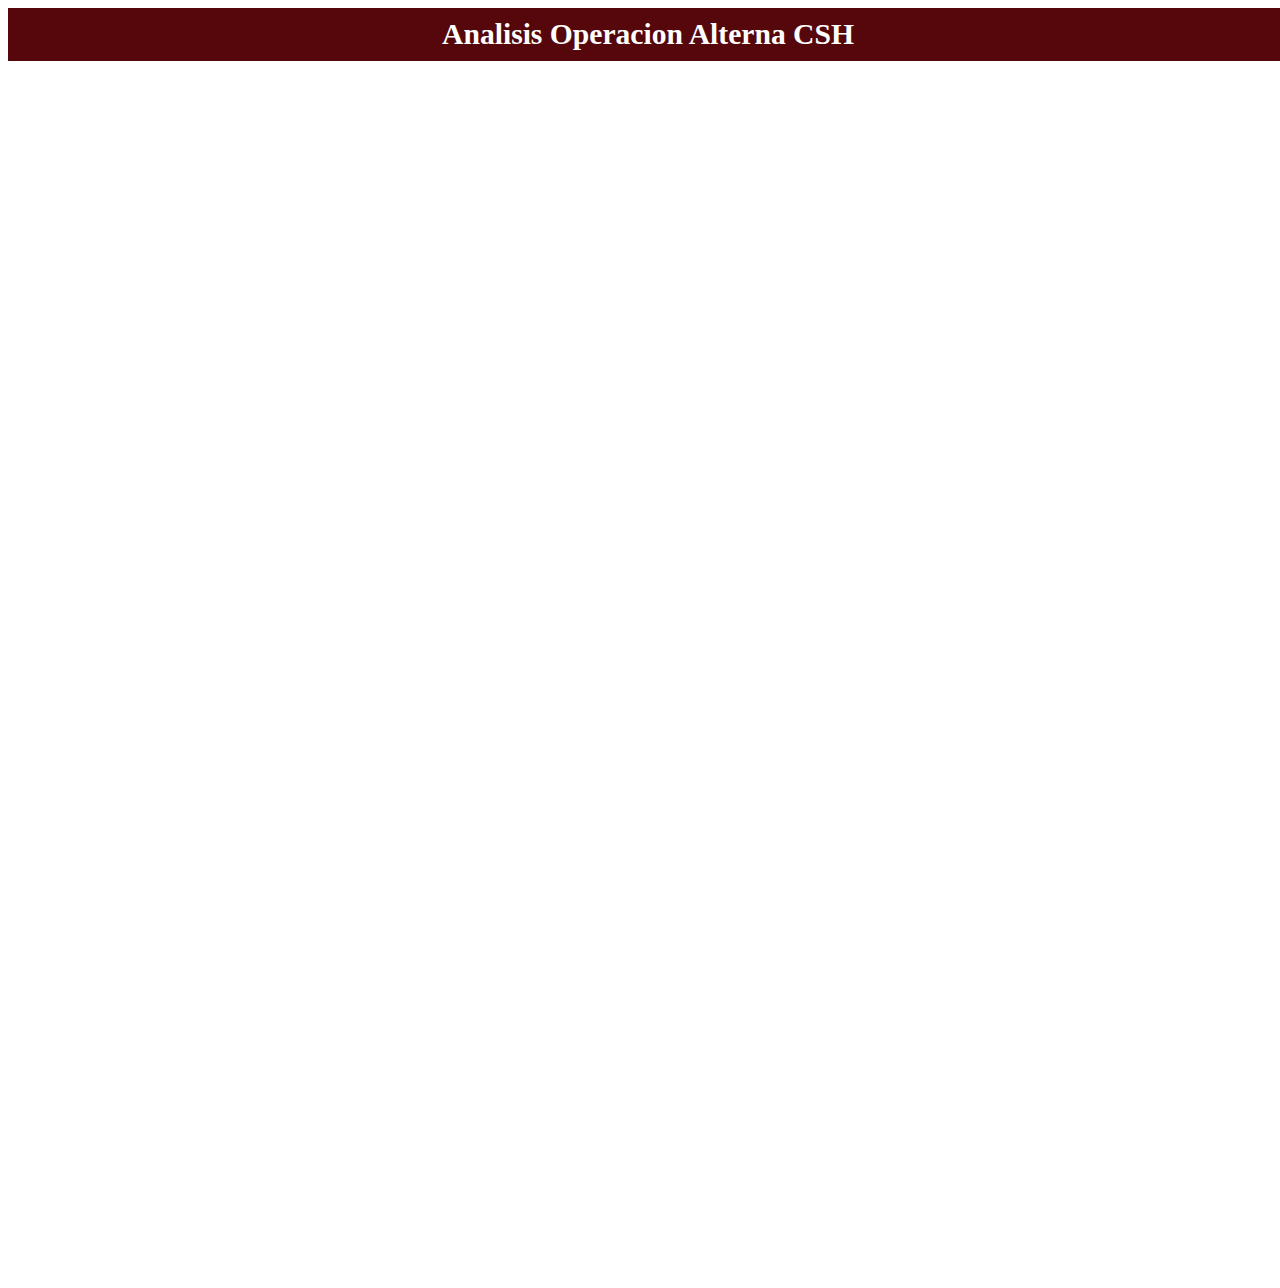
==== index.html @ c8c720f7 "Update index.html" ====
<!DOCTYPE html>
<html>
<head>
<meta name="viewport" content="width=device-width, initial-scale=1">
<style>
.container {
  position: relative;
  width: 100%;
  overflow: hidden;
  padding-top: 100%; /* 1:1 Aspect Ratio */
}

.responsive-iframe {
  position: absolute;
  top: 0;
  left: 0;
  bottom: 0;
  right: 0;
  width: 100%;
  height: 100%;
  border: none;
}

@media only screen   
and (max-width : 1024px) { 
 
	#capa1{ position:absolute; z-index:1;
		width: 100%;
		padding: 2px 0;
		text-align: center;
		background-color: #56070C;
		left: 55px;
		font-size: 70%;
		color: #FFFFFF;
	}
}

#capa1 { position:absolute; z-index:1;
  width: 100%;
  padding: 10px 0;
  text-align: center;
  background-color: #56070C;
  color: #FFFFFF; 
  font-size: 185%;
 }
 
#capa2 { position:absolute; z-index:0; }

</style>
</head>
<body>

<div id="capa1">
	<strong>Analisis Operacion Alterna CSH</strong>
</div>

<div id="capa2" class="container"> 
  <iframe class="responsive-iframe" src="https://app.svetlananalytics.com/app/project/dfdc43d9-d7e6-46a0-9a12-8ba44a21326a/shared_dashboard/export_SvetlanrossAnalytics_ol7XnH6h.html#/SHARED_DASHBOARD#co=project&cid=dfdc43d9-d7e6-46a0-9a12-8ba44a21326a&psid=export_SvetlanrossAnalytics_ol7XnH6h.html&keyid=undefined&data=eyJyIjp7ImEiOnsiYWN0aXZlUGFnZUlkQ2hhbmdlZE1zIjoiMTY3NTM3OTg4MDM1MiJ9LCJpIjoiU0hBUkVEX0RBU0hCT0FSRCIsInMiOltdfX0="></iframe>
</div>

</body>
</html>
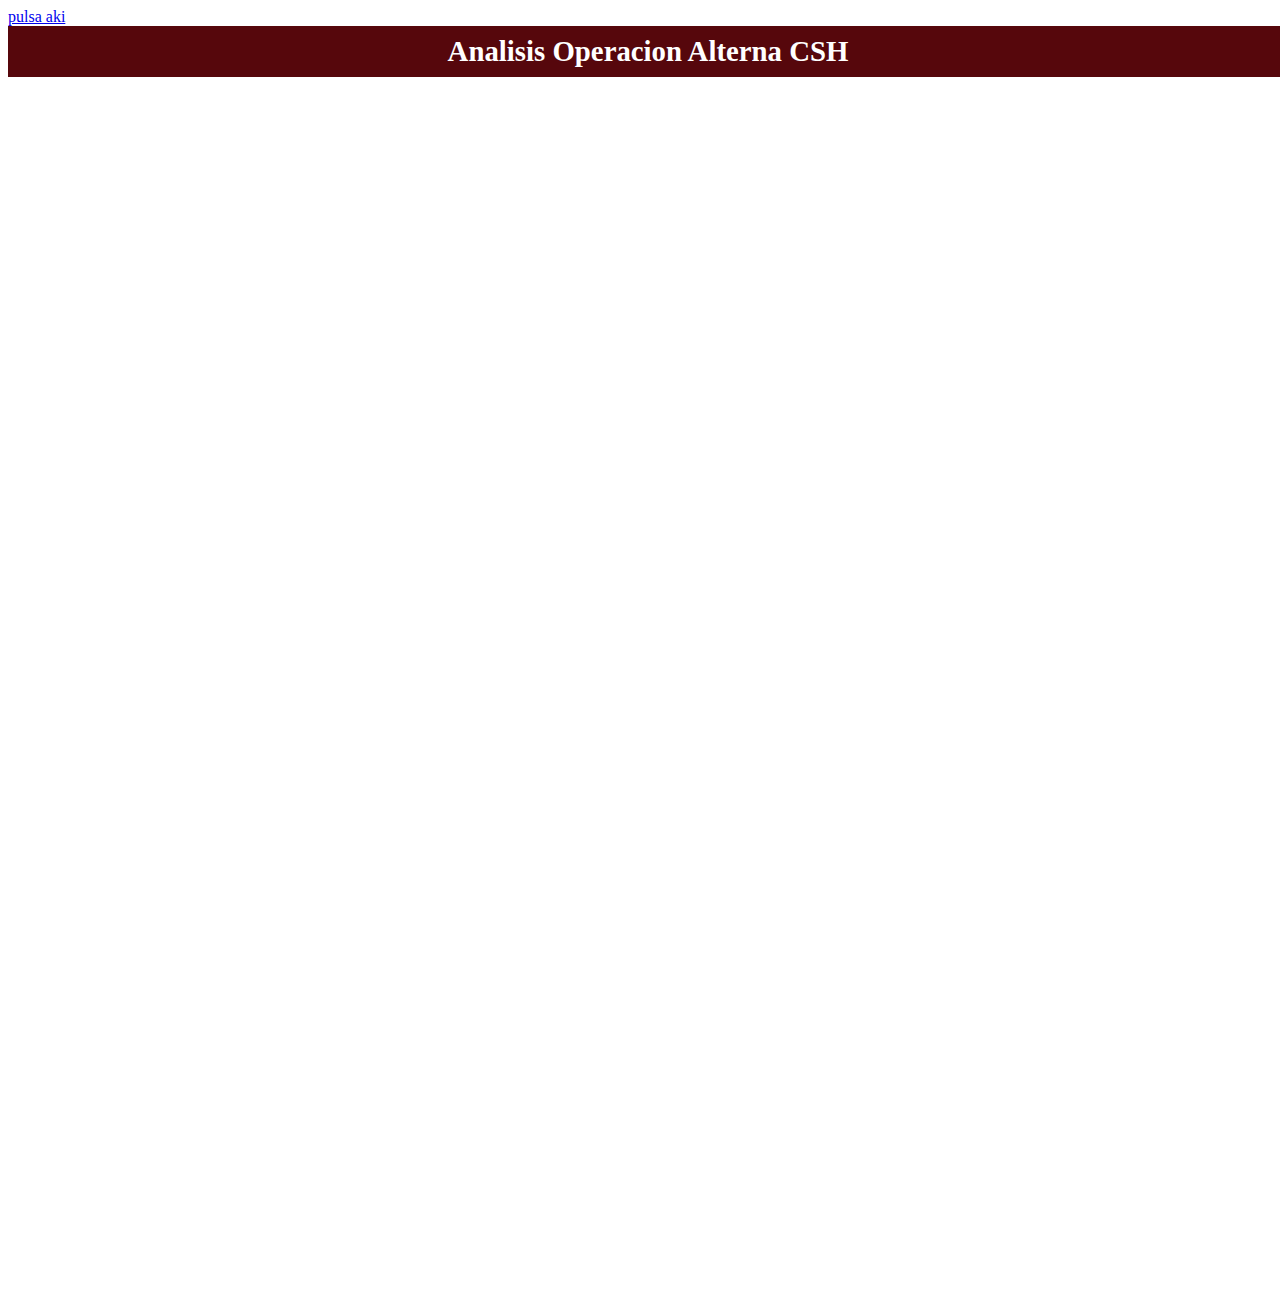
==== commit edfcd875: "Update index.html" ====
--- a/index.html
+++ b/index.html
@@ -1,8 +1,38 @@
 <!DOCTYPE html>
 <html>
 <head>
-<meta name="viewport" content="width=device-width, initial-scale=1">
+<script  type='text/javascript'>
+function vinculo(){
+	window.open('http://www.google.com.mx','640x480','toolbar=no,status=no,scrollbars=no,location=no,menubar=no,directories=no,width=640,height=480');
+}
+	
+document.addEventListener("contextmenu", function(event){
+        event.preventDefault();
+    }, false);
+
+document.addEventListener("copy", function(event){
+    // Change the copied text if you want
+    event.clipboardData.setData("text/plain", "No se permite copiar en esta página web");
+    
+    // Prevent the default copy action
+    event.preventDefault();
+}, false);
+	
+
+</script>
+<!--<meta name="viewport" content="width=device-width, initial-scale=1">-->
+<meta name="viewport" content="user-scalable=no, initial-scale=1, maximum-scale=1, minimum-scale=1, width=device-width, height=device-height, target-densitydpi=device-dpi" />
 <style>
+*{
+  user-select: none;
+}
+*::selection {
+  background: none;
+}
+*::-moz-selection {
+  background: none;
+}
+	
 .container {
   position: relative;
   width: 100%;
@@ -26,7 +56,7 @@
  
 	#capa1{ position:absolute; z-index:1;
 		width: 100%;
-		padding: 2px 0;
+		padding: 9px 0;
 		text-align: center;
 		background-color: #56070C;
 		left: 55px;
@@ -37,11 +67,11 @@
 
 #capa1 { position:absolute; z-index:1;
   width: 100%;
-  padding: 10px 0;
+  padding: 9px 0;
   text-align: center;
   background-color: #56070C;
   color: #FFFFFF; 
-  font-size: 185%;
+  font-size: 180%;
  }
  
 #capa2 { position:absolute; z-index:0; }
@@ -50,6 +80,8 @@
 </head>
 <body>
 
+	
+<a href="#" onClick="javascript:vinculo();">pulsa aki</a>
 <div id="capa1">
 	<strong>Analisis Operacion Alterna CSH</strong>
 </div>
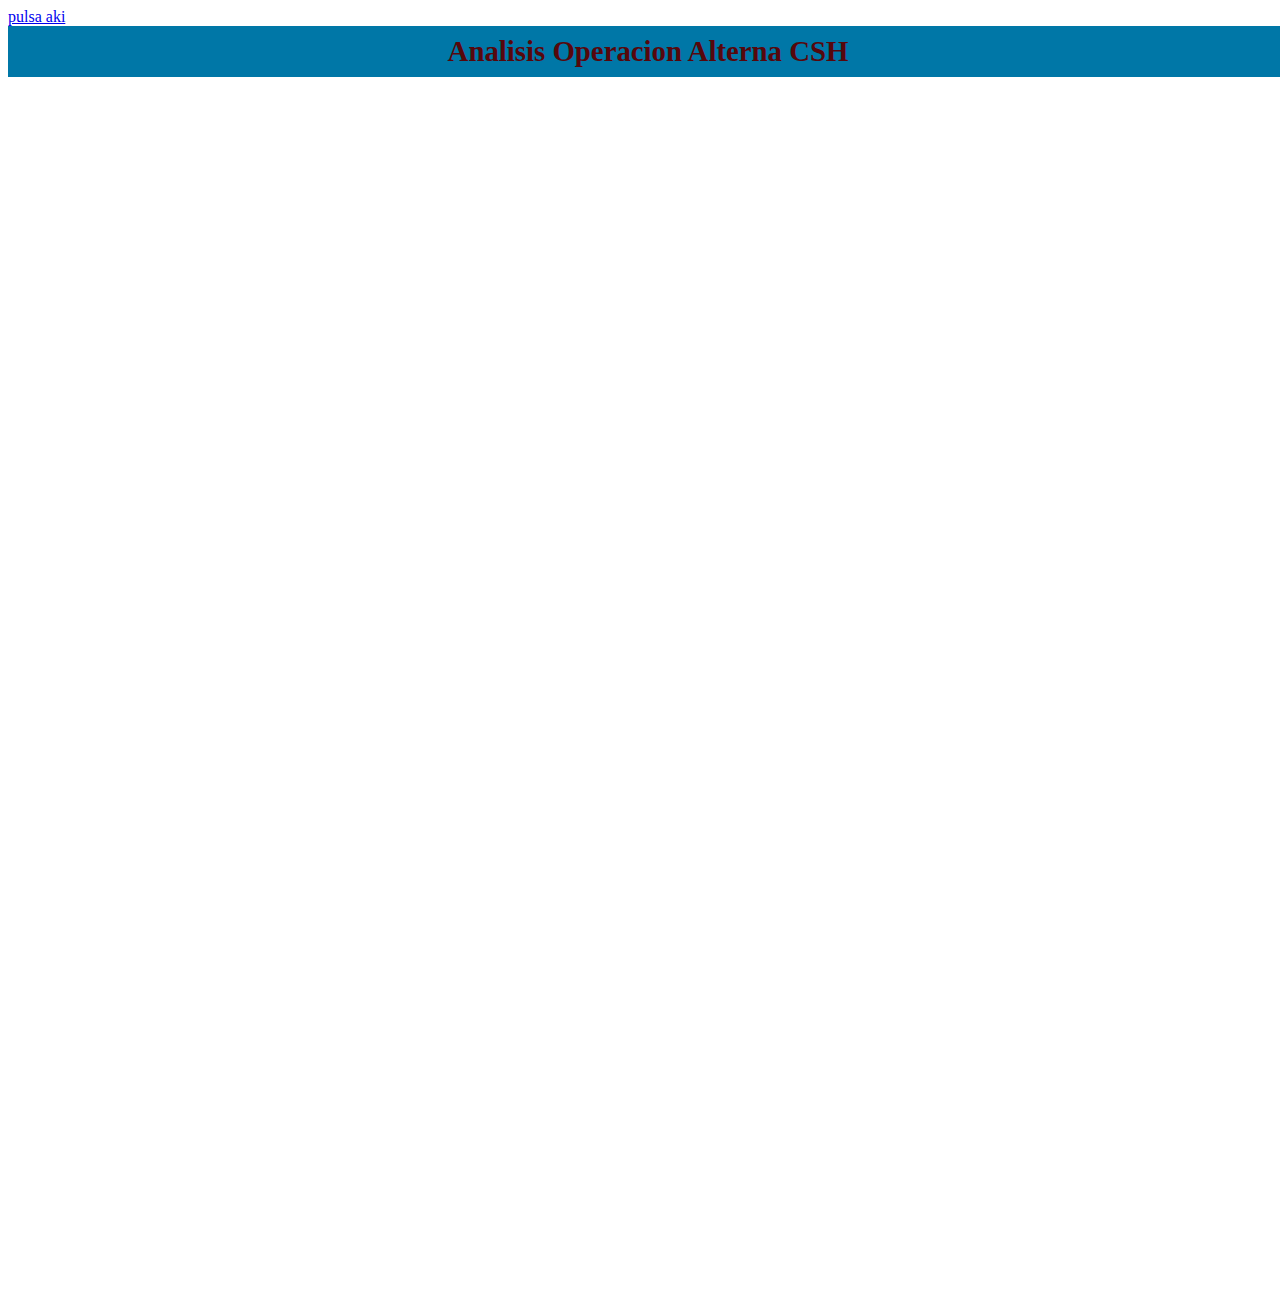
==== commit b1c6ccf0: "Update index.html" ====
--- a/index.html
+++ b/index.html
@@ -58,10 +58,10 @@
 		width: 100%;
 		padding: 9px 0;
 		text-align: center;
-		background-color: #56070C;
+		background-color: #0077a7;
 		left: 55px;
 		font-size: 70%;
-		color: #FFFFFF;
+		color: #56070C;
 	}
 }
 
@@ -69,8 +69,8 @@
   width: 100%;
   padding: 9px 0;
   text-align: center;
-  background-color: #56070C;
-  color: #FFFFFF; 
+  background-color: #0077a7;
+  color: #56070C; 
   font-size: 180%;
  }
  
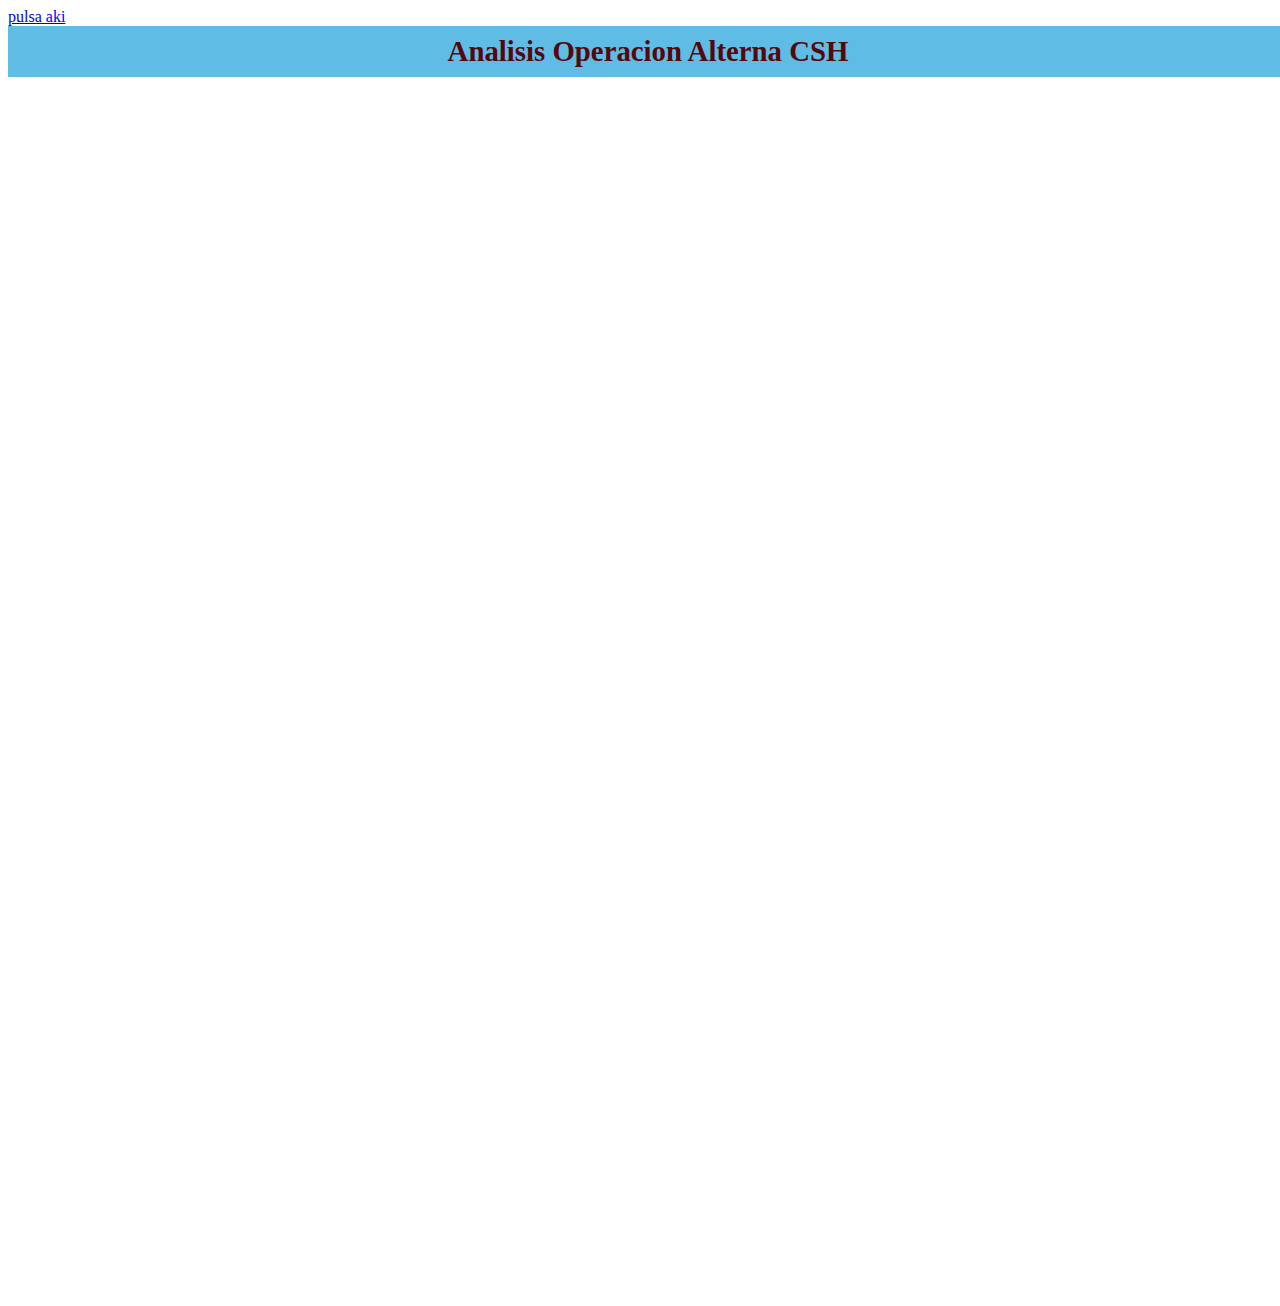
==== commit 28490116: "Update index.html" ====
--- a/index.html
+++ b/index.html
@@ -58,7 +58,7 @@
 		width: 100%;
 		padding: 9px 0;
 		text-align: center;
-		background-color: #0077a7;
+		background-color: rgb(94, 188, 229);
 		left: 55px;
 		font-size: 70%;
 		color: #56070C;
@@ -69,7 +69,7 @@
   width: 100%;
   padding: 9px 0;
   text-align: center;
-  background-color: #0077a7;
+  background-color: rgb(94, 188, 229);
   color: #56070C; 
   font-size: 180%;
  }
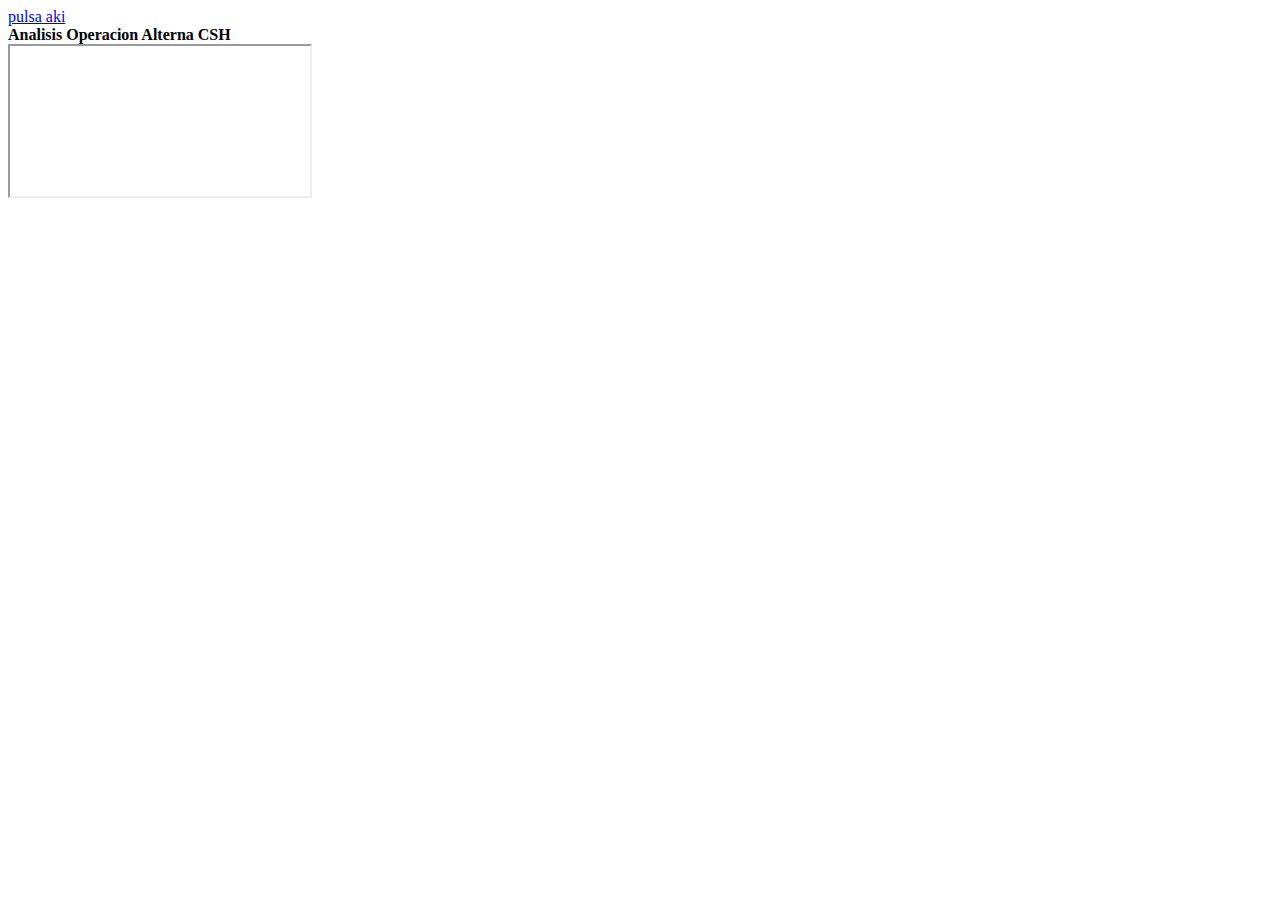
==== commit 6e9e2862: "Update index.html" ====
--- a/index.html
+++ b/index.html
@@ -1,80 +1,9 @@
 <!DOCTYPE html>
 <html>
 <head>
-<script  type='text/javascript'>
-function vinculo(){
-	window.open('http://www.google.com.mx','640x480','toolbar=no,status=no,scrollbars=no,location=no,menubar=no,directories=no,width=640,height=480');
-}
-	
-document.addEventListener("contextmenu", function(event){
-        event.preventDefault();
-    }, false);
-
-document.addEventListener("copy", function(event){
-    // Change the copied text if you want
-    event.clipboardData.setData("text/plain", "No se permite copiar en esta página web");
-    
-    // Prevent the default copy action
-    event.preventDefault();
-}, false);
-	
-
-</script>
 <!--<meta name="viewport" content="width=device-width, initial-scale=1">-->
 <meta name="viewport" content="user-scalable=no, initial-scale=1, maximum-scale=1, minimum-scale=1, width=device-width, height=device-height, target-densitydpi=device-dpi" />
 <style>
-*{
-  user-select: none;
-}
-*::selection {
-  background: none;
-}
-*::-moz-selection {
-  background: none;
-}
-	
-.container {
-  position: relative;
-  width: 100%;
-  overflow: hidden;
-  padding-top: 100%; /* 1:1 Aspect Ratio */
-}
-
-.responsive-iframe {
-  position: absolute;
-  top: 0;
-  left: 0;
-  bottom: 0;
-  right: 0;
-  width: 100%;
-  height: 100%;
-  border: none;
-}
-
-@media only screen   
-and (max-width : 1024px) { 
- 
-	#capa1{ position:absolute; z-index:1;
-		width: 100%;
-		padding: 9px 0;
-		text-align: center;
-		background-color: rgb(94, 188, 229);
-		left: 55px;
-		font-size: 70%;
-		color: #56070C;
-	}
-}
-
-#capa1 { position:absolute; z-index:1;
-  width: 100%;
-  padding: 9px 0;
-  text-align: center;
-  background-color: rgb(94, 188, 229);
-  color: #56070C; 
-  font-size: 180%;
- }
- 
-#capa2 { position:absolute; z-index:0; }
 
 </style>
 </head>
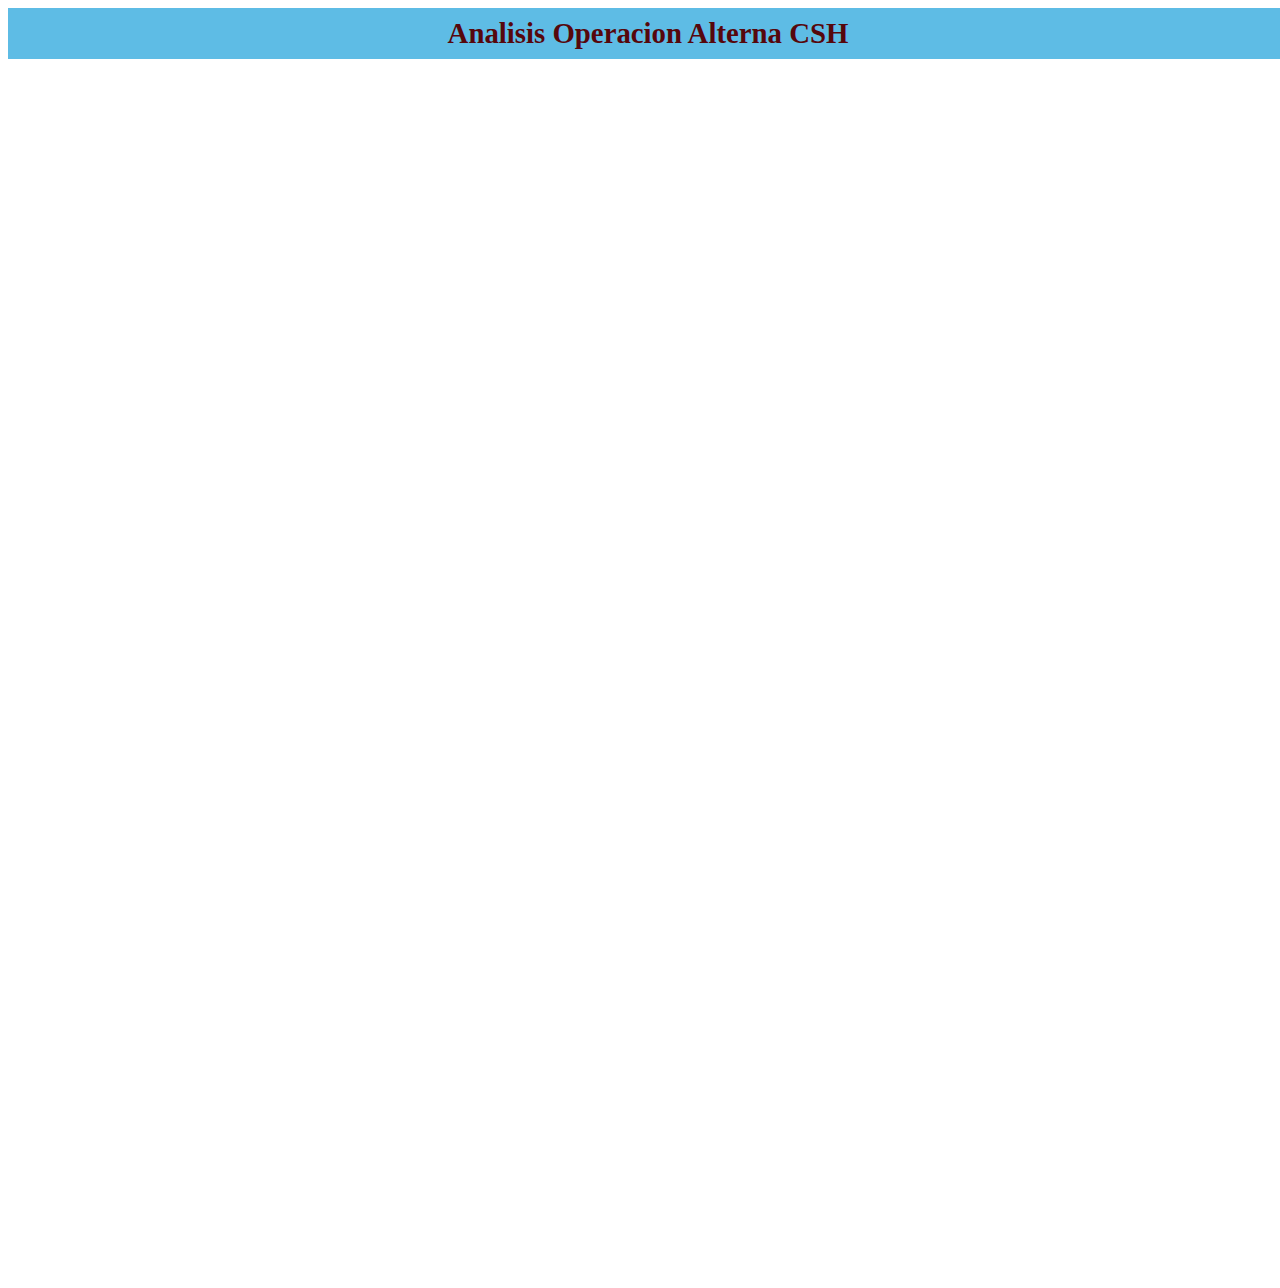
==== commit d1826556: "Update index.html" ====
--- a/index.html
+++ b/index.html
@@ -1,16 +1,14 @@
 <!DOCTYPE html>
 <html>
 <head>
-<!--<meta name="viewport" content="width=device-width, initial-scale=1">-->
-<meta name="viewport" content="user-scalable=no, initial-scale=1, maximum-scale=1, minimum-scale=1, width=device-width, height=device-height, target-densitydpi=device-dpi" />
-<style>
-
-</style>
+	<title>Pagina principal CSH</title>
+	<!--<meta name="viewport" content="width=device-width, initial-scale=1">-->
+	<meta name="viewport" content="user-scalable=no, initial-scale=1, maximum-scale=1, minimum-scale=1, width=device-width, height=device-height, target-densitydpi=device-dpi" />
+	<link href="../css/editPage.css" rel="stylesheet" type="text/css">
+	<script language="JavaScript" src="../js/jsModify.js" > </script> 
 </head>
 <body>
-
-	
-<a href="#" onClick="javascript:vinculo();">pulsa aki</a>
+<!--<a href="#" onClick="javascript:vinculo();">pulsa aki</a>-->
 <div id="capa1">
 	<strong>Analisis Operacion Alterna CSH</strong>
 </div>
--- a/css/editPage.css
+++ b/css/editPage.css
@@ -0,0 +1,52 @@
+*{
+  user-select: none;
+}
+*::selection {
+  background: none;
+}
+*::-moz-selection {
+  background: none;
+}
+	
+.container {
+  position: relative;
+  width: 100%;
+  overflow: hidden;
+  padding-top: 100%; /* 1:1 Aspect Ratio */
+}
+
+.responsive-iframe {
+  position: absolute;
+  top: 0;
+  left: 0;
+  bottom: 0;
+  right: 0;
+  width: 100%;
+  height: 100%;
+  border: none;
+}
+
+@media only screen   
+and (max-width : 1024px) { 
+ 
+	#capa1{ position:absolute; z-index:1;
+		width: 100%;
+		padding: 9px 0;
+		text-align: center;
+		background-color: rgb(94, 188, 229);
+		left: 55px;
+		font-size: 70%;
+		color: #56070C;
+	}
+}
+
+#capa1 { position:absolute; z-index:1;
+  width: 100%;
+  padding: 9px 0;
+  text-align: center;
+  background-color: rgb(94, 188, 229);
+  color: #56070C; 
+  font-size: 180%;
+ }
+ 
+#capa2 { position:absolute; z-index:0; }
